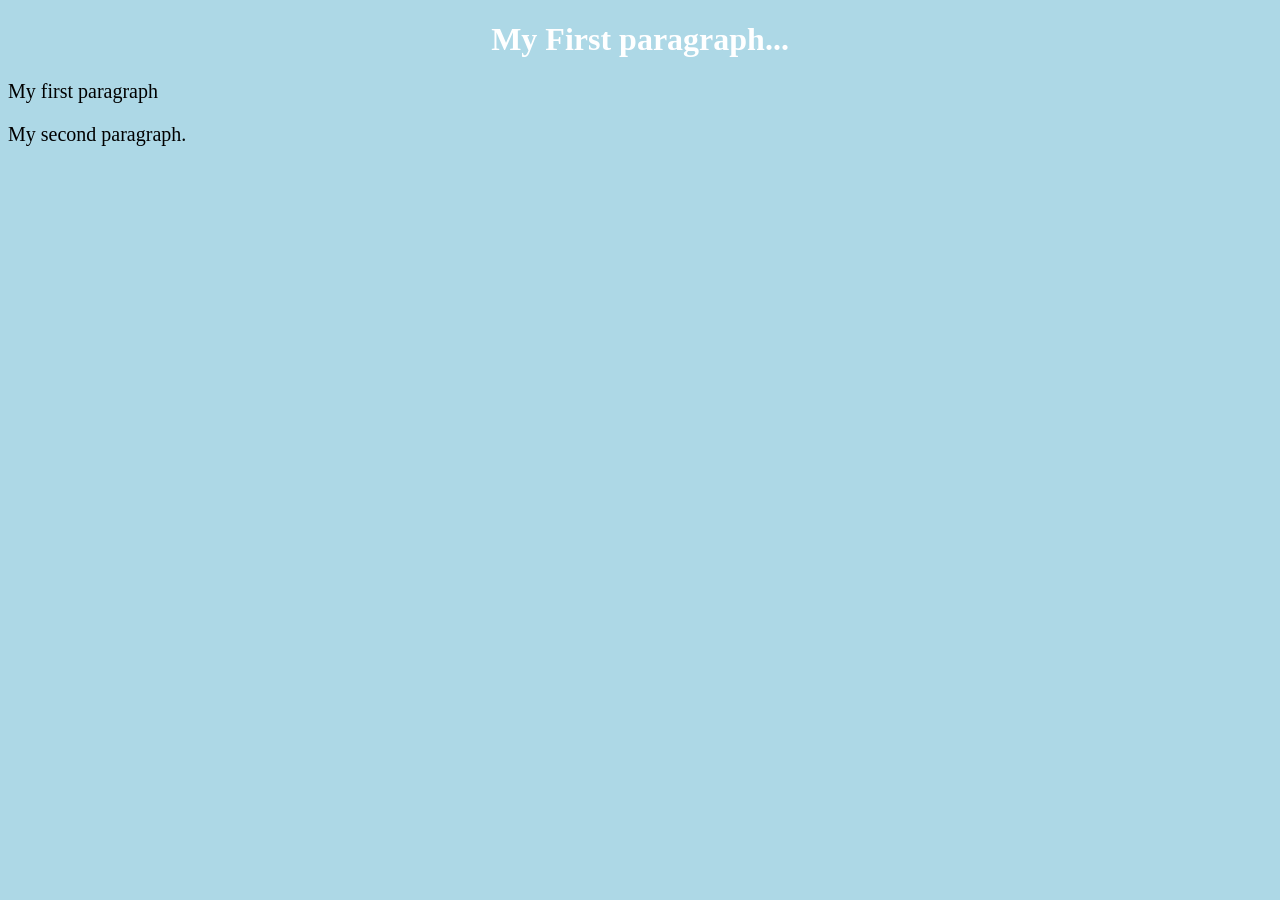
==== index.html @ 6d19303d "rename file page1.html" ====
<!DOCTYPE html>
<html>
        <head>
		<link rel="stylesheet" href="styles.css">
        </head>
<body>
        <h1>My First paragraph...</h1>
        <p>My first paragraph</p>
        <p>My second paragraph.</p>
</body>
</html>
---- styles.css ----
body {
                          background-color: lightblue;
                        }

                        h1 {
                          color: white;
                          text-align: center;
                        }

                        p {
                          font-family: verdana;
                          font-size: 20px;
                        }
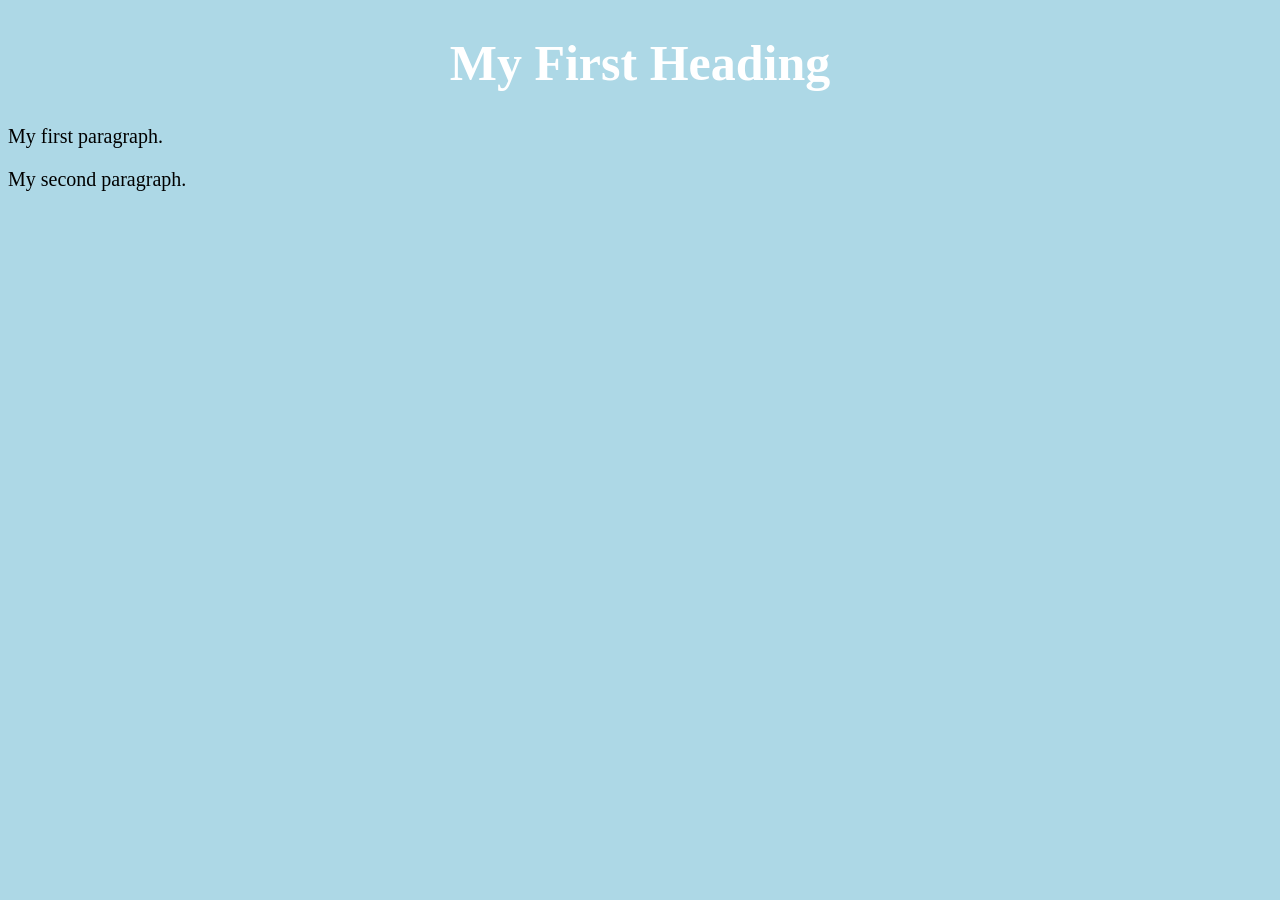
==== commit ba04c464: "rename page1.html to index.html" ====
--- a/index.html
+++ b/index.html
@@ -1,12 +1,12 @@
 <!DOCTYPE html>
 <html>
-        <head>
-		<link rel="stylesheet" href="styles.css">
-        </head>
-<body>
-        <h1>My First paragraph...</h1>
-        <p>My first paragraph</p>
+    <head>
+        <title>Page 1 (Index Page)</title>
+	<link rel="stylesheet" href="styles.css">
+    </head>
+    <body>
+        <h1>My First Heading</h1>
+        <p>My first paragraph.</p>
         <p>My second paragraph.</p>
-</body>
+    </body>
 </html>
-
--- a/styles.css
+++ b/styles.css
@@ -1,13 +1,17 @@
 body {
-                          background-color: lightblue;
-                        }
-
-                        h1 {
-                          color: white;
-                          text-align: center;
-                        }
-
-                        p {
-                          font-family: verdana;
-                          font-size: 20px;
-                        }
+    background-color: lightblue;
+}
+h1 {
+    color: white;
+    text-align: center;
+}
+p {
+    font-family: verdana;
+    font-size: 20px;
+}
+h1 {
+    font-size: 50px;
+}
+h3 {
+    font-size: 22px;
+}
